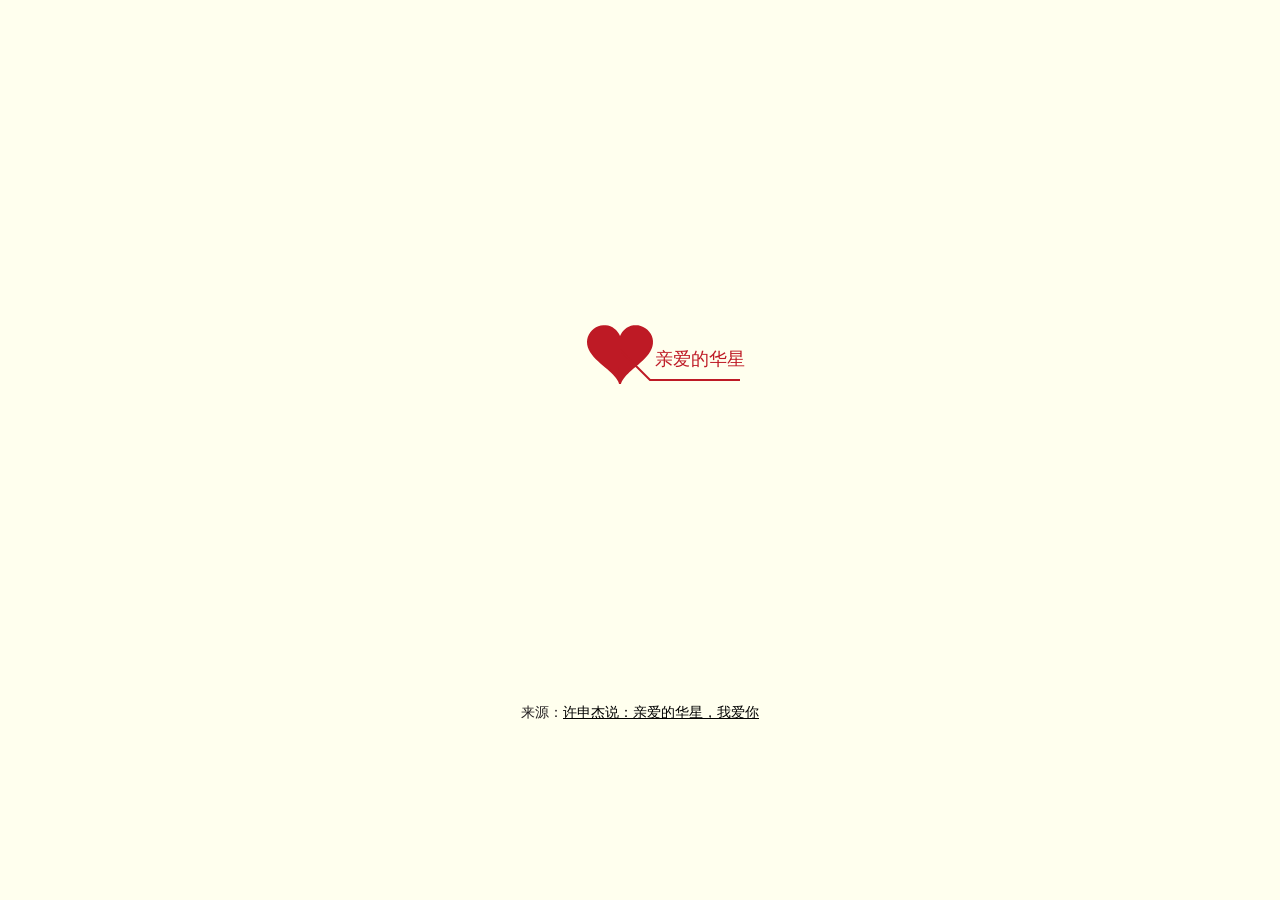
==== biaobai/index.html @ 8727e7cb "Add files via upload" ====
<!--
爱你一万年表白源码（修复完善版）
许申杰
-->

<!doctype html> 
<html>
<head>
    <meta http-equiv="Content-Type" content="text/html; charset=UTF-8">
    <meta http-equiv="X-UA-Compatible" content="IE=edge">
    
    <title>亲爱的华星我爱你</title>
    
    <link type="text/css" rel="stylesheet" href="./source/default.css">
    <script type="text/javascript" src="./source/jquery.min.js"></script>
    <script type="text/javascript" src="./source/jscex.min.js"></script>
    <script type="text/javascript" src="./source/jscex-parser.js"></script>
    
    <style type="text/css">
    </style>
    <script>
        var lover = {};
        lover.info = {
            name: "亲爱的华星", //点开时爱心桃旁边的字
            year: 2013,     //相遇的年份
            month: 05,      //月
            day: 24,        //日
            hour: 17,       //小时
            minute: 15,     //分钟
            second: 0,      //秒
            
            debug: false,   //是否开启调试模式（如果选是，则会弹窗提示为什么加载出错）
        }
    </script>
</head>
<body>
    <!-- 背景音乐部分 -->
    <audio id="loveBgm" src="bgm.mp3" loop="loop"></audio>  
    
	<div id="main">
        <div id="error">
            本页面采用HTML5编辑，目前您的浏览器无法显示，请换成(<a href="http://dl.360safe.com/netunion/20140425/360se+14478+n4a1de2568d.exe">360</a>)
            或者火狐(<a href="http://firefox.com.cn/download/">Firefox</a>)浏览器，或者其他游览器的最新版本。
        </div>
		<div id="wrap">
			<div id="text">
				<div id="code">
					<span class="say">亲爱的华星，我爱你，虽然你看不见我对你的告白</span><br>
					<span class="say"> </span><br>
					<span class="say">我知道我不会甜言蜜语，但是我会用行动证明一切</span><br>
					<span class="say"> </span><br>
					<span class="say">我是如此幸运呵，遇见了懂爱的你</span><br>
					<span class="say"> </span><br>
					<span class="say">亲爱的宝贝，可知道为此我曾多少次感谢上天，</span><br>
					<span class="say"> </span><br>
					<span class="say">感谢他，把你赐给了我，</span><br>
					<span class="say"> </span><br>
					<span class="say">感谢他，让我在懂爱的日子里珍惜了你！</span><br>
					<span class="say"> </span><br>
					<span class="say">爱你永不后悔,今生只爱你一人！千年不变的爱情宣言，是我对我们爱情至高的期许与心愿，</span><br>
					<span class="say"> </span><br>
					<span class="say">我亦相信，我一定会陪你走完人生的每一给春夏秋冬,不管遇到任何事,只要有你陪伴,我亦足够。</span><br>
					<span class="say"> </span><br>
					<span class="say"> -- 爱你的许申杰--</span>
				</div>
			</div>
			<div id="clock-box">
				<span><font color="#666666">亲爱的华星，我喜欢你，我们相识已经是</font></span>
				<div id="clock"></div>
			</div>
			<canvas id="canvas" width="1100" height="680"></canvas>
		</div>
	</div>
	
    
    <script type="text/javascript" src="./source/jscex-jit.js"></script>
    <script type="text/javascript" src="./source/jscex-builderbase.min.js"></script>
    <script type="text/javascript" src="./source/jscex-async.min.js"></script>
    <script type="text/javascript" src="./source/jscex-async-powerpack.min.js"></script>
    <script type="text/javascript" src="./source/functions.js" charset="utf-8"></script>
    <script type="text/javascript" src="./source/love.js" charset="utf-8"></script>
    <script type="text/javascript" src="./source/canvas.js" charset="utf-8"></script>
	<div style="text-align:center;">
<p>来源：<a href="http://许申杰说.亲爱的华星.我爱你" title="许申杰说：亲爱的华星，我爱你" target="_blank">许申杰说：亲爱的华星，我爱你</a></p>
</div>

</body>
</html>
---- biaobai/source/default.css ----
body{margin:0;padding:0;background:#ffe;font-size:14px;font-family:'微软雅黑',Microsoft Yahei,'宋体',sans-serif;color:#231F20;overflow:auto}
a {color:#000;font-size:14px;}
#main{width:100%;}
#wrap{position:relative;margin:0 auto;width:1100px;height:680px;margin-top:10px;}
#text{width:400px;height:425px;left:60px;top:80px;position:absolute;}
#code{display:none;font-size:16px;}
#clock-box {position:absolute;left:60px;top:550px;font-size:28px;display:none;}
#clock-box a {font-size:28px;text-decoration:none;}
#clock{margin-left:48px;}
#clock .digit {font-size:64px;}
#canvas{margin:0 auto;width:1100px;height:100%;}
#error{margin:0 auto;text-align:center;margin-top:60px;display:none;}
.hand{cursor:pointer;}
.say{margin-left:5px;color:#FF0000;}
.space{margin-right:150px;}
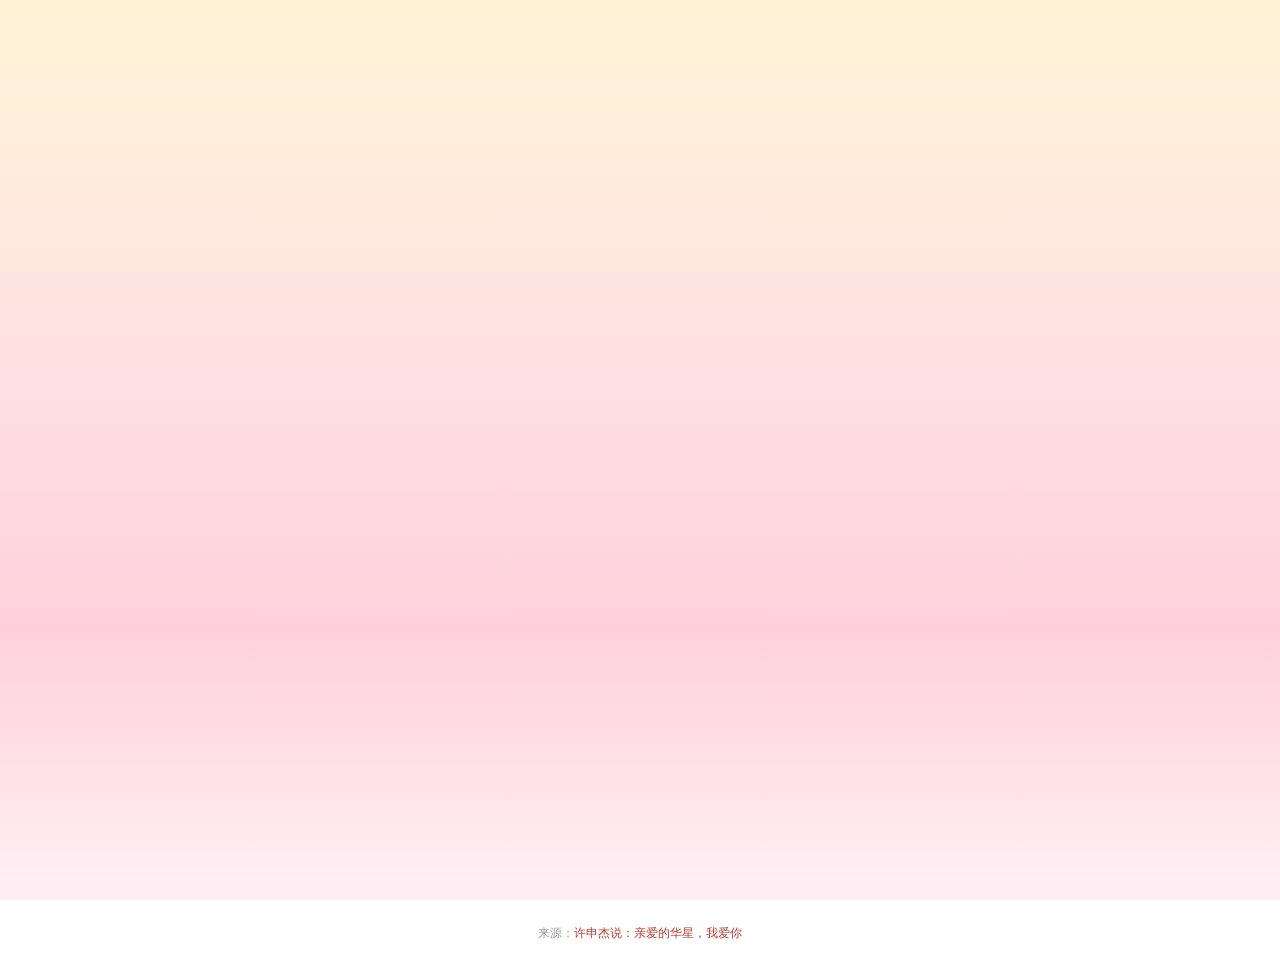
==== commit b01008dc: "页面结构 + viewport" ====
--- a/biaobai/index.html
+++ b/biaobai/index.html
@@ -1,88 +1,97 @@
-<!--
-爱你一万年表白源码（修复完善版）
-许申杰
--->
-
-<!doctype html> 
-<html>
-<head>
-    <meta http-equiv="Content-Type" content="text/html; charset=UTF-8">
-    <meta http-equiv="X-UA-Compatible" content="IE=edge">
-    
-    <title>亲爱的华星我爱你</title>
-    
-    <link type="text/css" rel="stylesheet" href="./source/default.css">
-    <script type="text/javascript" src="./source/jquery.min.js"></script>
-    <script type="text/javascript" src="./source/jscex.min.js"></script>
-    <script type="text/javascript" src="./source/jscex-parser.js"></script>
-    
-    <style type="text/css">
-    </style>
-    <script>
-        var lover = {};
-        lover.info = {
-            name: "亲爱的华星", //点开时爱心桃旁边的字
-            year: 2013,     //相遇的年份
-            month: 05,      //月
-            day: 24,        //日
-            hour: 17,       //小时
-            minute: 15,     //分钟
-            second: 0,      //秒
-            
-            debug: false,   //是否开启调试模式（如果选是，则会弹窗提示为什么加载出错）
-        }
-    </script>
-</head>
-<body>
-    <!-- 背景音乐部分 -->
-    <audio id="loveBgm" src="bgm.mp3" loop="loop"></audio>  
-    
-	<div id="main">
-        <div id="error">
-            本页面采用HTML5编辑，目前您的浏览器无法显示，请换成(<a href="http://dl.360safe.com/netunion/20140425/360se+14478+n4a1de2568d.exe">360</a>)
-            或者火狐(<a href="http://firefox.com.cn/download/">Firefox</a>)浏览器，或者其他游览器的最新版本。
-        </div>
-		<div id="wrap">
-			<div id="text">
-				<div id="code">
-					<span class="say">亲爱的华星，我爱你，虽然你看不见我对你的告白</span><br>
-					<span class="say"> </span><br>
-					<span class="say">我知道我不会甜言蜜语，但是我会用行动证明一切</span><br>
-					<span class="say"> </span><br>
-					<span class="say">我是如此幸运呵，遇见了懂爱的你</span><br>
-					<span class="say"> </span><br>
-					<span class="say">亲爱的宝贝，可知道为此我曾多少次感谢上天，</span><br>
-					<span class="say"> </span><br>
-					<span class="say">感谢他，把你赐给了我，</span><br>
-					<span class="say"> </span><br>
-					<span class="say">感谢他，让我在懂爱的日子里珍惜了你！</span><br>
-					<span class="say"> </span><br>
-					<span class="say">爱你永不后悔,今生只爱你一人！千年不变的爱情宣言，是我对我们爱情至高的期许与心愿，</span><br>
-					<span class="say"> </span><br>
-					<span class="say">我亦相信，我一定会陪你走完人生的每一给春夏秋冬,不管遇到任何事,只要有你陪伴,我亦足够。</span><br>
-					<span class="say"> </span><br>
-					<span class="say"> -- 爱你的许申杰--</span>
-				</div>
-			</div>
-			<div id="clock-box">
-				<span><font color="#666666">亲爱的华星，我喜欢你，我们相识已经是</font></span>
-				<div id="clock"></div>
-			</div>
-			<canvas id="canvas" width="1100" height="680"></canvas>
-		</div>
-	</div>
-	
-    
-    <script type="text/javascript" src="./source/jscex-jit.js"></script>
-    <script type="text/javascript" src="./source/jscex-builderbase.min.js"></script>
-    <script type="text/javascript" src="./source/jscex-async.min.js"></script>
-    <script type="text/javascript" src="./source/jscex-async-powerpack.min.js"></script>
-    <script type="text/javascript" src="./source/functions.js" charset="utf-8"></script>
-    <script type="text/javascript" src="./source/love.js" charset="utf-8"></script>
-    <script type="text/javascript" src="./source/canvas.js" charset="utf-8"></script>
-	<div style="text-align:center;">
-<p>来源：<a href="http://许申杰说.亲爱的华星.我爱你" title="许申杰说：亲爱的华星，我爱你" target="_blank">许申杰说：亲爱的华星，我爱你</a></p>
-</div>
-
-</body>
-</html>+<!--
+爱你一万年表白源码（手机适配版）
+许申杰
+-->
+<!doctype html> 
+<html>
+<head>
+    <meta http-equiv="Content-Type" content="text/html; charset=UTF-8">
+    <meta http-equiv="X-UA-Compatible" content="IE=edge">
+    <meta name="viewport" content="width=device-width, initial-scale=1.0, maximum-scale=1.0, user-scalable=no, viewport-fit=cover">
+    
+    <title>亲爱的华星我爱你</title>
+    
+    <link type="text/css" rel="stylesheet" href="./source/default.css">
+    <script type="text/javascript" src="./source/jquery.min.js"></script>
+    <script type="text/javascript" src="./source/jscex.min.js"></script>
+    <script type="text/javascript" src="./source/jscex-parser.js"></script>
+    
+    <script>
+        var lover = {};
+        lover.info = {
+            name: "亲爱的华星",
+            year: 2013,
+            month: 05,
+            day: 24,
+            hour: 17,
+            minute: 15,
+            second: 0,
+            
+            debug: false,
+        }
+    </script>
+</head>
+<body>
+    <!-- 背景音乐 -->
+    <audio id="loveBgm" src="bgm.mp3" loop="loop"></audio>  
+    
+    <div id="main">
+        <div id="error">
+            本页面采用HTML5编辑，目前您的浏览器无法显示，请换成(<a href="http://dl.360safe.com/netunion/20140425/360se+14478+n4a1de2568d.exe">360</a>)
+            或者火狐(<a href="http://firefox.com.cn/download/">Firefox</a>)浏览器，或者其他游览器的最新版本。
+        </div>
+
+        <!-- Canvas 画布（爱心树） -->
+        <div id="wrap">
+            <canvas id="canvas" width="1100" height="680"></canvas>
+        </div>
+
+        <!-- 表白文字（独立层级，不跟随画布缩放） -->
+        <div id="text">
+            <div id="code">
+                <span class="say">亲爱的华星，我爱你，虽然你看不见我对你的告白</span>
+                <span class="say"> </span>
+                <span class="say">我知道我不会甜言蜜语，但是我会用行动证明一切</span>
+                <span class="say"> </span>
+                <span class="say">我是如此幸运呵，遇见了懂爱的你</span>
+                <span class="say"> </span>
+                <span class="say">亲爱的宝贝，可知道为此我曾多少次感谢上天，</span>
+                <span class="say"> </span>
+                <span class="say">感谢他，把你赐给了我，</span>
+                <span class="say"> </span>
+                <span class="say">感谢他，让我在懂爱的日子里珍惜了你！</span>
+                <span class="say"> </span>
+                <span class="say">爱你永不后悔,今生只爱你一人！</span>
+                <span class="say"> </span>
+                <span class="say">千年不变的爱情宣言，是我对我们爱情至高的期许与心愿，</span>
+                <span class="say"> </span>
+                <span class="say">我亦相信，我一定会陪你走完人生的每一个春夏秋冬，</span>
+                <span class="say"> </span>
+                <span class="say">不管遇到任何事，只要有你陪伴，我亦足够。</span>
+                <span class="say"> </span>
+                <span class="say">—— 爱你的许申杰</span>
+            </div>
+        </div>
+
+        <!-- 计时器（独立层级，不跟随画布缩放） -->
+        <div id="clock-box">
+            <div class="clock-label">亲爱的华星，我喜欢你</div>
+            <div class="clock-sub">我们相识已经是</div>
+            <div id="clock"></div>
+        </div>
+    </div>
+
+    <!-- 底部来源 -->
+    <div id="footer">
+        <p>来源：<a href="https://xsj.woaihua.xin/" title="许申杰说：亲爱的华星，我爱你" target="_blank">许申杰说：亲爱的华星，我爱你</a></p>
+    </div>
+    
+    <script type="text/javascript" src="./source/jscex-jit.js"></script>
+    <script type="text/javascript" src="./source/jscex-builderbase.min.js"></script>
+    <script type="text/javascript" src="./source/jscex-async.min.js"></script>
+    <script type="text/javascript" src="./source/jscex-async-powerpack.min.js"></script>
+    <script type="text/javascript" src="./source/functions.js" charset="utf-8"></script>
+    <script type="text/javascript" src="./source/love.js" charset="utf-8"></script>
+    <script type="text/javascript" src="./source/canvas.js" charset="utf-8"></script>
+</body>
+</html>
--- a/biaobai/source/default.css
+++ b/biaobai/source/default.css
@@ -1,15 +1,397 @@
-body{margin:0;padding:0;background:#ffe;font-size:14px;font-family:'微软雅黑',Microsoft Yahei,'宋体',sans-serif;color:#231F20;overflow:auto}
-a {color:#000;font-size:14px;}
-#main{width:100%;}
-#wrap{position:relative;margin:0 auto;width:1100px;height:680px;margin-top:10px;}
-#text{width:400px;height:425px;left:60px;top:80px;position:absolute;}
-#code{display:none;font-size:16px;}
-#clock-box {position:absolute;left:60px;top:550px;font-size:28px;display:none;}
-#clock-box a {font-size:28px;text-decoration:none;}
-#clock{margin-left:48px;}
-#clock .digit {font-size:64px;}
-#canvas{margin:0 auto;width:1100px;height:100%;}
-#error{margin:0 auto;text-align:center;margin-top:60px;display:none;}
-.hand{cursor:pointer;}
-.say{margin-left:5px;color:#FF0000;}
-.space{margin-right:150px;}
+/* ============================================
+   基础样式 & 桌面端布局
+   ============================================ */
+* { box-sizing: border-box; }
+
+html, body {
+    margin: 0;
+    padding: 0;
+    background: linear-gradient(180deg, #fff5d6 0%, #ffe4e1 35%, #ffd1dc 70%, #fff0f5 100%);
+    background-attachment: fixed;
+    font-size: 14px;
+    font-family: '微软雅黑', 'Microsoft YaHei', 'PingFang SC', 'Helvetica Neue', sans-serif;
+    color: #333;
+}
+
+a { color: #c0392b; text-decoration: none; }
+a:hover { text-decoration: underline; }
+
+#main {
+    position: relative;
+    width: 100%;
+    min-height: 100vh;
+}
+
+#wrap {
+    position: relative;
+    margin: 0 auto;
+    width: 1100px;
+    height: 680px;
+    margin-top: 10px;
+}
+
+#canvas {
+    display: block;
+    width: 1100px;
+    height: 680px;
+}
+
+/* 表白文字 - 桌面端：左侧 */
+#text {
+    position: absolute;
+    left: calc(50% - 550px + 60px);
+    top: 90px;
+    width: 400px;
+    height: 425px;
+}
+
+#code {
+    display: none;
+    font-size: 16px;
+    line-height: 2;
+    text-align: left;
+}
+
+.say {
+    display: inline;
+    color: #e74c3c;
+}
+
+.space { margin-right: 150px; }
+
+/* 打字机光标 - 柔和不闪烁 */
+.tw-cursor {
+    display: inline-block;
+    color: #e74c3c;
+    opacity: 0.6;
+    font-weight: 300;
+    margin-left: 1px;
+    transition: opacity 0.3s ease;
+}
+
+/* 计时器 - 桌面端：左下方 */
+#clock-box {
+    position: absolute;
+    left: calc(50% - 550px + 60px);
+    top: 560px;
+    font-size: 24px;
+    display: none;
+    color: #555;
+}
+
+#clock { margin-left: 10px; margin-top: 8px; }
+#clock .digit { font-size: 56px; color: #e74c3c; font-weight: bold; }
+
+.clock-label { font-size: 20px; color: #666; }
+.clock-sub { font-size: 16px; color: #888; margin-top: 4px; }
+
+/* 错误提示 */
+#error {
+    margin: 0 auto;
+    text-align: center;
+    margin-top: 60px;
+    display: none;
+}
+
+.hand { cursor: pointer; }
+
+/* 底部来源 - 桌面端 */
+#footer {
+    text-align: center;
+    padding: 15px 0;
+    color: #999;
+    font-size: 12px;
+}
+
+#footer p { margin: 0; }
+#footer a { color: #c0392b; font-size: 12px; }
+
+
+/* ============================================
+   手机竖屏适配（简洁上下布局）
+   树在上半部分，文字在下半部分
+   ============================================ */
+@media screen and (max-width: 768px) and (orientation: portrait) {
+    html, body {
+        width: 100%;
+        height: 100%;
+        overflow: hidden;
+        background: linear-gradient(180deg, #fff5d6 0%, #ffe4e1 35%, #ffd1dc 70%, #fff0f5 100%);
+        background-attachment: fixed;
+    }
+
+    #main {
+        width: 100%;
+        height: 100vh;
+        height: 100dvh;
+        overflow: hidden;
+        position: relative;
+    }
+
+    /* Canvas 容器 - 由 JS 控制位置和缩放 */
+    #wrap {
+        position: absolute !important;
+        width: 1100px !important;
+        height: 680px !important;
+        margin: 0 !important;
+        padding: 0 !important;
+    }
+
+    #canvas {
+        width: 1100px !important;
+        height: 680px !important;
+        display: block !important;
+    }
+
+    /* ===== 表白文字 - 顶部，居中，高度放宽 ===== */
+    #text {
+        position: absolute !important;
+        top: 4% !important;
+        left: 0 !important;
+        right: 0 !important;
+        bottom: auto !important;
+        width: 100% !important;
+        max-width: 100% !important;
+        height: auto !important;
+        max-height: 32% !important;
+        padding: 0 24px !important;
+        text-align: center !important;
+        z-index: 10;
+        pointer-events: none;
+        overflow-y: auto;
+        overflow-x: hidden;
+        -webkit-overflow-scrolling: touch;
+        background: none !important;
+        backdrop-filter: none !important;
+        -webkit-backdrop-filter: none !important;
+        border-radius: 0 !important;
+        border: none !important;
+        box-shadow: none !important;
+    }
+
+    #text::before {
+        display: none !important;
+        content: none !important;
+    }
+
+    #code {
+        display: none;
+        font-size: 14px !important;
+        line-height: 2 !important;
+        color: #c0392b !important;
+        text-align: center !important;
+        font-weight: 400 !important;
+        white-space: normal !important;
+        word-break: break-all !important;
+        text-shadow: none !important;
+    }
+
+    .say {
+        display: inline !important;
+        color: #c0392b !important;
+        font-size: 14px !important;
+        margin-left: 0 !important;
+        text-align: center !important;
+    }
+
+    /* 打字机光标 - 不闪烁 */
+    .tw-cursor {
+        display: inline-block !important;
+        color: #e74c3c !important;
+        opacity: 0.7 !important;
+        font-weight: 300 !important;
+        margin-left: 2px !important;
+        transition: opacity 0.3s ease !important;
+    }
+
+    /* ===== 计时器 - 居中显示 ===== */
+    #clock-box {
+        position: absolute !important;
+        top: auto !important;
+        left: 0 !important;
+        right: 0 !important;
+        bottom: 8% !important;
+        width: 100% !important;
+        display: none;
+        text-align: center !important;
+        z-index: 10;
+        pointer-events: none;
+        transform: none !important;
+        margin: 0 !important;
+        padding: 0 !important;
+    }
+
+    .clock-label {
+        font-size: 17px !important;
+        color: #c0392b !important;
+        font-weight: 600 !important;
+        margin-bottom: 4px !important;
+        text-align: center !important;
+        text-shadow: 
+            0 1px 2px rgba(255, 255, 255, 0.9),
+            0 0 8px rgba(255, 255, 255, 0.8),
+            0 0 2px rgba(255, 255, 255, 1) !important;
+    }
+
+    .clock-sub {
+        font-size: 15px !important;
+        color: #a0524d !important;
+        margin-bottom: 10px !important;
+        margin-top: 0 !important;
+        text-align: center !important;
+        text-shadow: 
+            0 1px 2px rgba(255, 255, 255, 0.9),
+            0 0 6px rgba(255, 255, 255, 0.7) !important;
+    }
+
+    #clock {
+        margin: 0 !important;
+        display: flex;
+        justify-content: center;
+        align-items: baseline;
+        gap: 2px;
+        flex-wrap: wrap;
+    }
+
+    #clock .digit {
+        font-size: 26px !important;
+        color: #e74c3c !important;
+        font-weight: bold !important;
+        font-family: 'Georgia', 'Times New Roman', serif;
+        text-shadow: 
+            0 1px 2px rgba(255, 255, 255, 0.9),
+            0 0 6px rgba(255, 255, 255, 0.8) !important;
+    }
+
+    /* ===== 底部来源 ===== */
+    #footer {
+        position: fixed !important;
+        bottom: 0 !important;
+        left: 0 !important;
+        right: 0 !important;
+        margin: 0 !important;
+        padding: 6px 0 !important;
+        padding-bottom: calc(6px + env(safe-area-inset-bottom)) !important;
+        background: linear-gradient(180deg, rgba(255,240,245,0) 0%, #fff0f5 40%) !important;
+        z-index: 100 !important;
+        text-align: center !important;
+    }
+
+    #footer p { margin: 0 !important; font-size: 11px !important; color: #999 !important; }
+    #footer a { font-size: 11px !important; color: #c0392b !important; }
+}
+
+/* 小屏手机（如 iPhone SE） */
+@media screen and (max-width: 480px) and (orientation: portrait) {
+    #code {
+        font-size: 12.5px !important;
+        line-height: 1.9 !important;
+    }
+
+    .say {
+        font-size: 12.5px !important;
+    }
+
+    #text {
+        padding: 0 20px !important;
+        top: 4% !important;
+        bottom: auto !important;
+        max-height: 32% !important;
+    }
+
+    #clock-box {
+        bottom: 7% !important;
+        padding: 0 !important;
+    }
+
+    .clock-label { font-size: 15px !important; color: #c0392b !important; font-weight: 600 !important; text-align: center !important; text-shadow: 0 1px 2px rgba(255,255,255,0.9), 0 0 6px rgba(255,255,255,0.8) !important; }
+    .clock-sub { font-size: 13px !important; color: #a0524d !important; text-align: center !important; text-shadow: 0 1px 2px rgba(255,255,255,0.9), 0 0 4px rgba(255,255,255,0.7) !important; }
+    #clock .digit { font-size: 22px !important; }
+}
+
+/* 大屏手机（如 iPhone Pro Max） */
+@media screen and (min-width: 481px) and (max-width: 768px) and (orientation: portrait) {
+    #code {
+        font-size: 15px !important;
+        line-height: 2.1 !important;
+    }
+
+    .say {
+        font-size: 15px !important;
+    }
+
+    #text {
+        padding: 0 28px !important;
+        top: 6% !important;
+        bottom: auto !important;
+    }
+
+    #clock .digit {
+        font-size: 30px !important;
+    }
+
+    #clock-box {
+        bottom: 9% !important;
+        padding: 0 !important;
+    }
+}
+
+
+/* ============================================
+   手机横屏适配
+   ============================================ */
+@media screen and (max-width: 900px) and (orientation: landscape) {
+    html, body {
+        width: 100%;
+        height: 100%;
+        overflow: hidden;
+    }
+
+    #main {
+        width: 100%;
+        height: 100vh;
+        position: relative;
+        overflow: hidden;
+    }
+
+    #wrap {
+        position: absolute;
+        width: 1100px;
+        height: 680px;
+        margin: 0;
+    }
+
+    #canvas {
+        width: 1100px;
+        height: 680px;
+    }
+
+    #text {
+        position: absolute;
+        width: 400px;
+        height: 425px;
+    }
+
+    #clock-box {
+        position: absolute;
+        font-size: 24px;
+        display: none;
+    }
+
+    #clock .digit { font-size: 56px; }
+
+    #footer {
+        position: fixed;
+        bottom: 0;
+        left: 0;
+        right: 0;
+        padding: 4px 0;
+        background: rgba(255, 251, 230, 0.95);
+        z-index: 100;
+        text-align: center;
+        font-size: 10px;
+    }
+
+    #footer p { margin: 0; font-size: 10px; }
+    #footer a { font-size: 10px; }
+}
